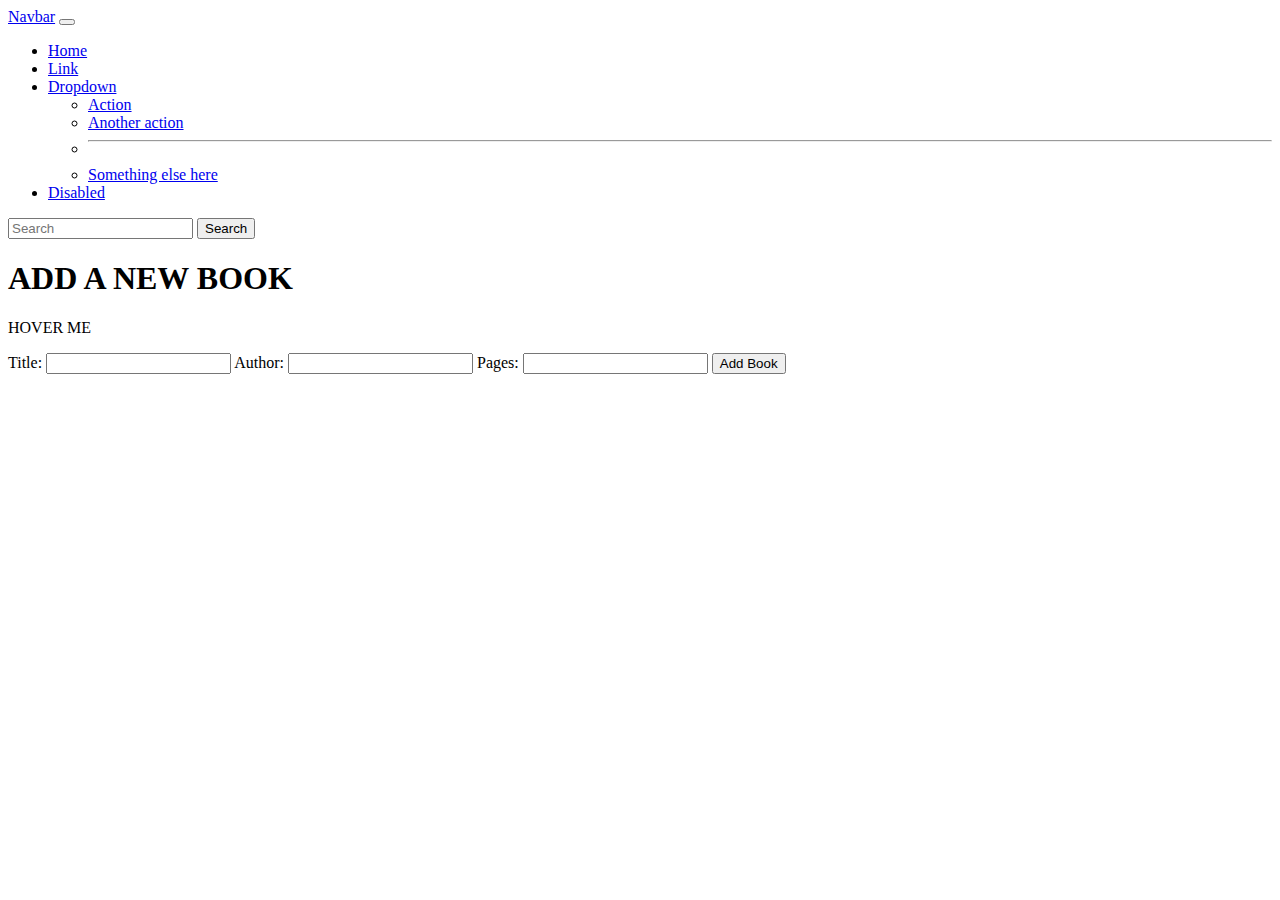
==== rayan.html @ 67b4952c "rayan's commit" ====
<!DOCTYPE html>
<html>
  <head>
    <title>Library System</title>
    <script src="rayan.js" defer></script>
    <link
      href="https://cdn.jsdelivr.net/npm/bootstrap@5.3.0/dist/css/bootstrap.min.css"
      rel="stylesheet"
      integrity="sha384-9ndCyUaIbzAi2FUVXJi0CjmCapSmO7SnpJef0486qhLnuZ2cdeRhO02iuK6FUUVM"
      crossorigin="anonymous"
    />
  </head>
  <body>
    <nav class="navbar navbar-expand-lg navbar-light bg-light">
      <div class="container-fluid">
        <a class="navbar-brand" href="#">Navbar</a>
        <button
          class="navbar-toggler"
          type="button"
          data-bs-toggle="collapse"
          data-bs-target="#navbarSupportedContent"
          aria-controls="navbarSupportedContent"
          aria-expanded="false"
          aria-label="Toggle navigation"
        >
          <span class="navbar-toggler-icon"></span>
        </button>
        <div class="collapse navbar-collapse" id="navbarSupportedContent">
          <ul class="navbar-nav me-auto mb-2 mb-lg-0">
            <li class="nav-item">
              <a class="nav-link active" aria-current="page" href="#">Home</a>
            </li>
            <li class="nav-item">
              <a class="nav-link" href="#">Link</a>
            </li>
            <li class="nav-item dropdown">
              <a
                class="nav-link dropdown-toggle"
                href="#"
                id="navbarDropdown"
                role="button"
                data-bs-toggle="dropdown"
                aria-expanded="false"
              >
                Dropdown
              </a>
              <ul class="dropdown-menu" aria-labelledby="navbarDropdown">
                <li><a class="dropdown-item" href="#">Action</a></li>
                <li><a class="dropdown-item" href="#">Another action</a></li>
                <li><hr class="dropdown-divider" /></li>
                <li>
                  <a class="dropdown-item" href="#">Something else here</a>
                </li>
              </ul>
            </li>
            <li class="nav-item">
              <a
                class="nav-link disabled"
                href="#"
                tabindex="-1"
                aria-disabled="true"
                >Disabled</a
              >
            </li>
          </ul>
          <form class="d-flex" id="searchForm">
            <input
              class="form-control me-2"
              type="search"
              placeholder="Search"
              aria-label="Search"
              id="bookTitle"
              required
            />
            <button class="btn btn-outline-success" type="submit">
              Search
            </button>
          </form>
        </div>
      </div>
    </nav>


    <div class="flip-card">
      <div class="flip-card-inner">
        <div class="flip-card-front">
            <h1 class="h1-rayan"> 
          ADD A NEW BOOK
            </h1>
            <p class="p-rayan">HOVER ME</p>
        </div>
        <div class="flip-card-back">
            <form id="addBookForm">
                <label class="label-rayan" for="newBookTitle">Title:</label>
                <input class="input-rayan" type="text" id="newBookTitle" required />
                <label class="label-rayan" for="newBookAuthor">Author:</label>
                <input class="input-rayan" type="text" id="newBookAuthor" required />
                <label class="label-rayan" for="newBookPages">Pages:</label>
                <input class="input-rayan" type="number" id="newBookPages" required />
                <button type="submit" class="button-submit">Add Book</button>
        </div>
      </div>
    </div>



    <div id="searchResults"></div>
  </body>
</html>
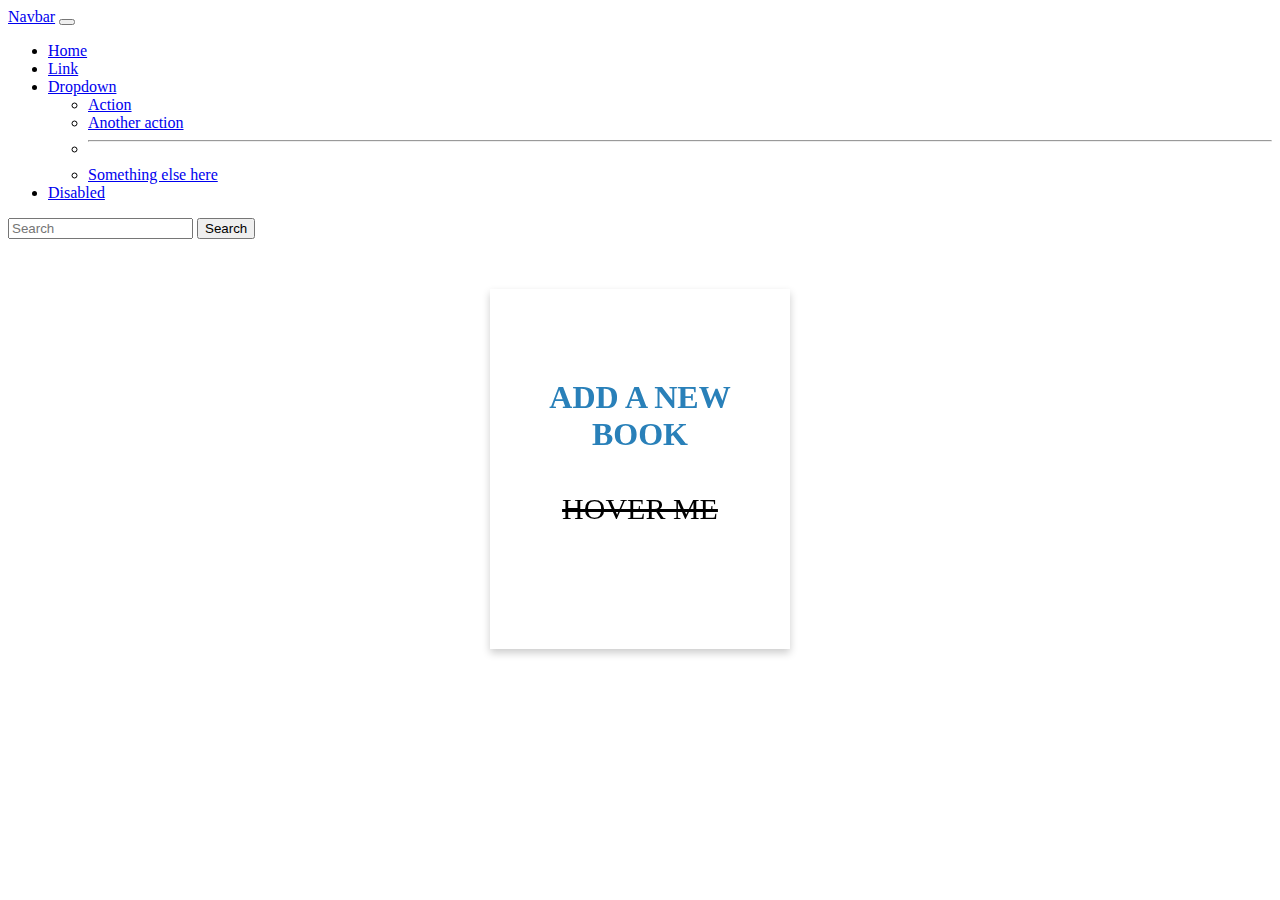
==== commit dde4545f: "new css style" ====
--- a/rayan.html
+++ b/rayan.html
@@ -1,7 +1,7 @@
 <!DOCTYPE html>
 <html>
   <head>
-    <title>Library System</title>
+    <title>Library BOOK SAR</title>
     <script src="rayan.js" defer></script>
     <link
       href="https://cdn.jsdelivr.net/npm/bootstrap@5.3.0/dist/css/bootstrap.min.css"
@@ -9,6 +9,7 @@
       integrity="sha384-9ndCyUaIbzAi2FUVXJi0CjmCapSmO7SnpJef0486qhLnuZ2cdeRhO02iuK6FUUVM"
       crossorigin="anonymous"
     />
+    <link rel="stylesheet" href="rayan.css">
   </head>
   <body>
     <nav class="navbar navbar-expand-lg navbar-light bg-light">
--- a/rayan.css
+++ b/rayan.css
@@ -0,0 +1,92 @@
+.flip-card {
+  background-color: transparent;
+  width: 300px;
+  height: 300px;
+  perspective: 1000px;
+  display: block;
+  margin: 50px auto;
+}
+
+.flip-card-inner {
+  position: relative;
+  width: 100%;
+  height: 360px;
+  text-align: center;
+  transition: transform 0.6s;
+  transform-style: preserve-3d;
+  box-shadow: 0 4px 8px 0 rgba(0, 0, 0, 0.2);
+}
+
+.flip-card:hover .flip-card-inner {
+  transform: rotateY(180deg);
+}
+
+.flip-card-front,
+.flip-card-back {
+  position: absolute;
+  width: 100%;
+  height: 100%;
+  -webkit-backface-visibility: hidden;
+  backface-visibility: hidden;
+}
+
+.flip-card-front {
+  background-color: #ffffff;
+  color: black;
+  border-radius: 20px;
+}
+
+.flip-card-back {
+  background-color: #2980b9;
+  color: white;
+  transform: rotateY(180deg);
+  border-radius: 20px;
+}
+.h1-rayan {
+  color: #2980b9;
+  font-size: xx-large;
+  text-align: center;
+  margin-top: 5rem;
+  padding: 0.3em.7em;
+  border-radius: 4px;
+}
+.p-rayan {
+  font-size: 30px;
+  color: rgb(0, 0, 0);
+  text-decoration: line-through;
+}
+.input-rayan {
+  border-radius: 15px;
+  display: flex;
+  width: 80%;
+  padding: 10px;
+  background: beige;
+  margin-left: 20px;
+  border: 2px solid #e7e7e7;
+}
+
+.label-rayan {
+  font-size: 26px;
+  text-align: left;
+  display: block;
+  margin: 0;
+  padding-bottom: 5px;
+  padding-left: 5px;
+}
+
+.button-submit {
+  cursor: pointer;
+  height: auto;
+  min-width: fit-content;
+  max-width: 300px;
+  color: #fff;
+  background-color: #64e098;
+  border: none;
+  box-shadow: none !important;
+  transition: 0.3s ease all;
+  margin-top: 20px;
+}
+.button-submit:hover {
+  transform: scale(1.1);
+  border-radius: 15px;
+}
